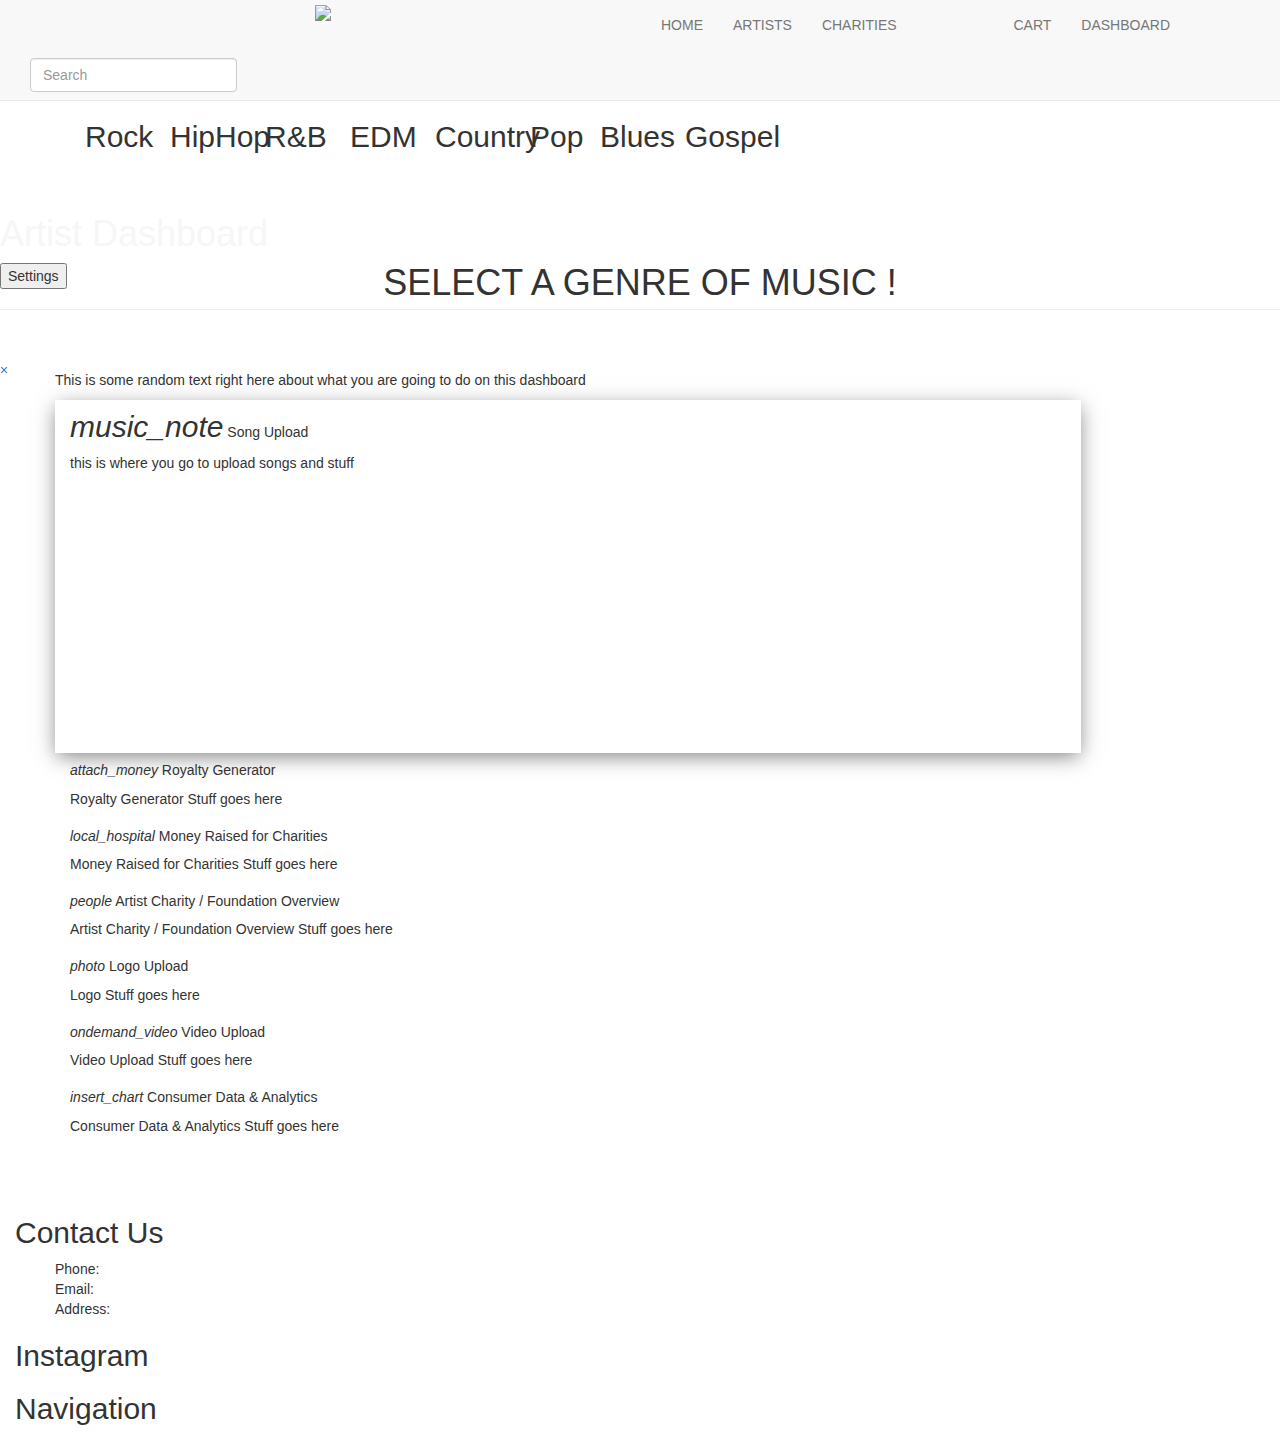
==== artistpage.html @ 1efa1e02 "Add files via upload" ====
<!doctype html>
<html lang="en">
<head>
  <meta charset="utf-8">
  <title>Artists</title>
  <base href="/">

  <meta name="viewport" content="width=device-width, initial-scale=1">
  <!-- Latest compiled and minified CSS -->
<link rel="stylesheet" href="https://maxcdn.bootstrapcdn.com/bootstrap/3.3.7/css/bootstrap.min.css">
<link href="https://fonts.googleapis.com/css?family=Marcellus+SC|Allan|Share+Tech+Mono" rel="stylesheet">
<link href="https://fonts.googleapis.com/css?family=Droid+Sans" rel="stylesheet">
<!-- Animate.css -->
<link rel="stylesheet" href="https://cdnjs.cloudflare.com/ajax/libs/animate.css/3.5.2/animate.min.css" />
<!-- HOVER -->
<link rel="stylesheet" href="https://cdnjs.cloudflare.com/ajax/libs/hover.css/2.1.1/css/hover-min.css" />
<!-- wow -->
<script src="https://cdnjs.cloudflare.com/ajax/libs/wow/1.1.2/wow.min.js"></script>
<link rel="stylesheet" type="text/css" href="/home/attora/Websites/New GL/Artistpage.css">
<script type="text/javascript" src="/home/attora/Websites/New GL/artistnav.js"></script>

</head>
<body>
  <!-- Nav -->
  <nav class="navbar navbar-default navbar-fixed-top">
    <div class="container-fluid">
      <div class="navbar-header" style="margin-left: 300px;">
        <a class="navbar-brand" href="file:///home/attora/Websites/New%20GL/index.html"><img src="http://i.imgur.com/p2IBRJQ.png?1" class="animated slideInLeft" style="margin-top: -10px; "></a>
      </div>
      <ul class="nav navbar-nav" style="margin-left: 300px;">
        <li class="two hvr-underline-reveal"><a class="navtext" href="/home/attora/Websites/New%20GL/index.html">HOME</a></li>
        <li class="two hvr-underline-reveal"><a class="navtext" href="/home/attora/Websites/New GL/artistpage.html">ARTISTS</a></li>
        <li class="two hvr-underline-reveal"><a class="navtext" href="#">CHARITIES</a></li>
      </ul>
      <ul class="nav navbar-nav navbar-right" style="margin-right: 80px;">
        <li><i class="fa fa-shopping-cart fa-lg" style="color: white; margin-top: 16px; margin-right: -8px;"></i></li>
        <li class="hvr-underline-reveal"><a class="navtext cart"href="#">CART</a></li>
        <li class="hvr-underline-reveal"><a class="navtext dashboard" href="#">DASHBOARD</a></li>
      </ul>
      <form class="navbar-form navbar-left">
        <div class="form-group">
          <input type="text" class="form-control" placeholder="Search">
        </div>
      </form>
    </div>
  </nav>
<!-- End Nav -->


<div class="container" style="width: 100%; margin-top: 100px;">
  <div class="row artistnav">
    <div class="container" style="margin: 0 auto;">
    <div class="col-md-1 col-xs-4 genre rock" routerLink="/rockdisplay">
      <h2>Rock</h2>
    </div>
    <div class="col-md-1 col-xs-4 genre hiphop" style="margin-left: -10px;" routerLink="/hiphopdisplay">
      <h2>HipHop</h2>
    </div>
    <div class="col-md-1 col-xs-4 genre rb" routerLink="/rbdisplay">
      <h2>R&B</h2>
    </div>
    <div class="col-md-1 col-xs-4 genre edm" style="margin-left: -10px; margin-right: -10px;" routerLink="/edmdisplay">
      <h2 >EDM</h2>
    </div>
    <div class="col-md-1 col-xs-4 genre country" routerLink="/countrydisplay">
      <h2>Country</h2>
    </div>
    <div class="col-md-1 col-xs-4 genre pop" routerLink="/countrydisplay">
      <h2>Pop</h2>
    </div>
    <div class="col-md-1 col-xs-4 genre blues" style="margin-left: -25px; margin-right: -10px;" routerLink="/countrydisplay">
      <h2>Blues</h2>
    </div>
    <div class="col-md-1 col-xs-4 genre gospel" routerLink="/countrydisplay">
      <h2>Gospel</h2>

    </div>
  </div>
  </div>
</div>

<h1 style="margin-top: 100px; text-align: center;">SELECT A GENRE OF MUSIC !</h1>


<!-- ArtistDash -->
  <div id="myArtistDash" class="artistdash">
    <h1 class="aDashHeader"style="margin-top: -99px; color: rgba(245,245,245,0.9);"> Artist Dashboard </h1>
      <button class="aDashSettings">Settings</button>
    <hr>
    <a href="javascript:void(0)" style="position: fixed; margin-top: 2.3%;" class="closebtn">&times;</a>

      <div class="container" style="margin-top: 60px;">
        <div class="row" style="width: 90%;">
          <p class="aDashCopy"> This is some random text right here about what you are going to do on this dashboard </p>
          <div class="col-xs-12 songupload" style="box-shadow: 0 5px 20px -2px rgba(0,0,0,0.5);">
            <h5><i class="material-icons" style="font-size: 30px; margin-bottom: -3px;">music_note</i> Song Upload </h5>
            <div class="songuploadSection" style="height: 300px;">
              <p> this is where you go to upload songs and stuff </p>
            </div>
          </div>
        </div>

        <div class="row" style="width: 90%;">
          <div class="col-xs-12 royalties" style="width: 25%;">
            <h5><i class="material-icons">attach_money</i> Royalty Generator </h5>
            <div class="royaltiesSection">
              <p> Royalty Generator Stuff goes here </p>
            </div>
          </div>
        </div>

        <div class="row" style="width: 90%;">
          <div class="col-xs-12 charityMoney">
            <h5><i class="material-icons">local_hospital</i> Money Raised for Charities </h5>
            <div class="charityMoneySection">
              <p> Money Raised for Charities Stuff goes here </p>
            </div>
          </div>
        </div>

        <div class="row" style="width: 90%;">
          <div class="col-xs-12 artistCharity" style="width: 40%;">
            <h5><i class="material-icons">people</i> Artist Charity / Foundation Overview </h5>
            <div class="artistCharitySection">
              <p> Artist Charity / Foundation Overview Stuff goes here </p>
            </div>
          </div>
        </div>


        <div class="row" style="width: 90%;">
          <div class="col-xs-12 logoUpload">
            <h5><i class="material-icons">photo</i> Logo Upload </h5>
            <div class="logoUploadSection">
              <p> Logo Stuff goes here </p>
            </div>
          </div>
        </div>


        <div class="row" style="width: 90%;">
          <div class="col-xs-12 videoUpload">
            <h5><i class="material-icons">ondemand_video</i> Video Upload </h5>
            <div class="videoUploadSection">
              <p> Video Upload Stuff goes here </p>
            </div>
          </div>
        </div>

        <div class="row" style="width: 90%; margin-bottom: 50px;">
          <div class="col-xs-12 consumerData">
            <h5><i class="material-icons">insert_chart</i> Consumer Data & Analytics</h5>
            <div class="consumerDataSection">
              <p> Consumer Data & Analytics Stuff goes here </p>
            </div>
          </div>
        </div>

      </div>
    </div>
<!-- end ArtistDash -->



<!-- FOOTER -->
  <div class="container-fluid footer">
    <div class="w3-row">
      <div class="w3-col s4">
        <h2>Contact Us</h2>
        <ul style="list-style:none;">
          <li> Phone: </li>
          <li> Email: </li>
          <li> Address: </li>
        </ul>
      </div>
      <div class="w3-col s4">
        <h2> Instagram</h2>

      </div>
        <div class="w3-col s4">
        <h2> Navigation</h2>


      </div>
    </div>
  </div>
<!-- FOOTER -->


</body>
</html>
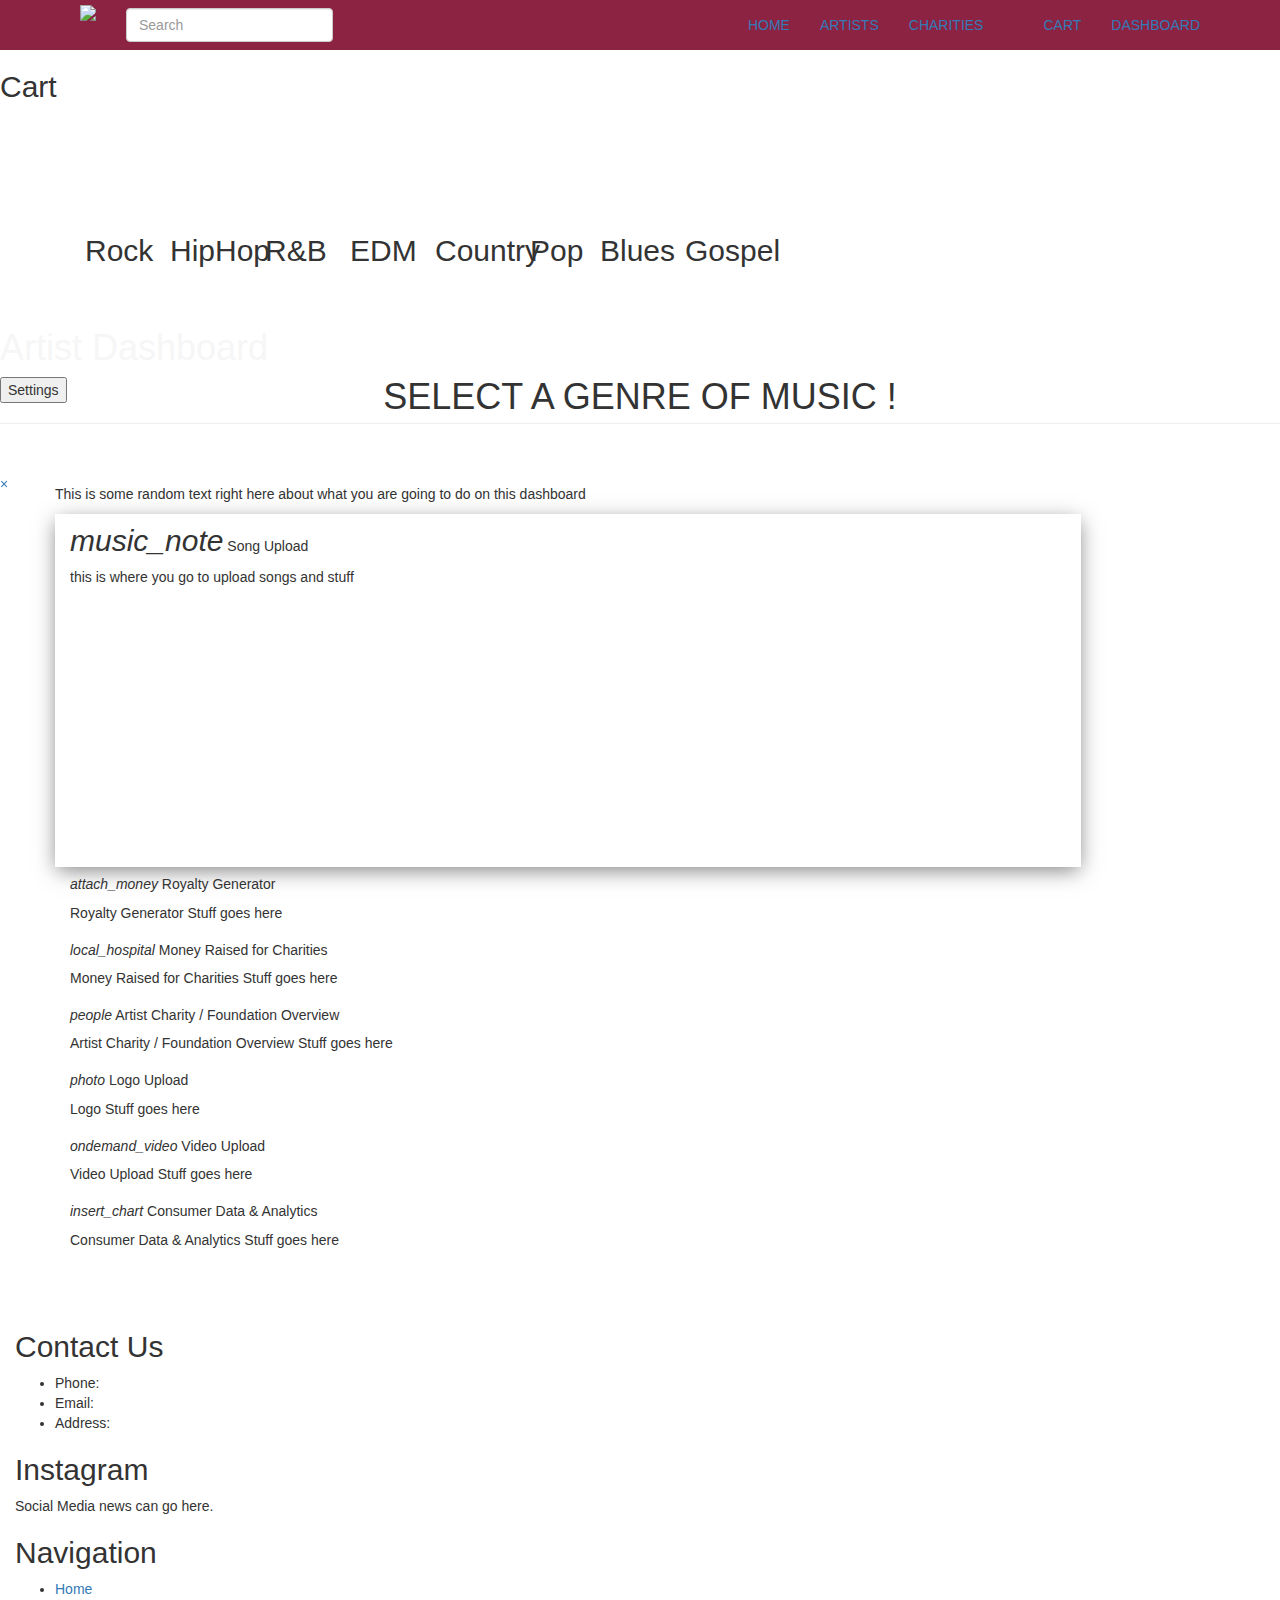
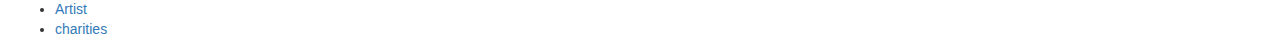
==== commit 88c75bef: "Add files via upload" ====
--- a/artistpage.html
+++ b/artistpage.html
@@ -16,35 +16,63 @@
 <link rel="stylesheet" href="https://cdnjs.cloudflare.com/ajax/libs/hover.css/2.1.1/css/hover-min.css" />
 <!-- wow -->
 <script src="https://cdnjs.cloudflare.com/ajax/libs/wow/1.1.2/wow.min.js"></script>
-<link rel="stylesheet" type="text/css" href="/home/attora/Websites/New GL/Artistpage.css">
+<link rel="stylesheet" type="text/css" href="/home/attora/Websites/New GL/css/Artistpage.css">
 <script type="text/javascript" src="/home/attora/Websites/New GL/artistnav.js"></script>
 
 </head>
 <body>
-  <!-- Nav -->
-  <nav class="navbar navbar-default navbar-fixed-top">
-    <div class="container-fluid">
-      <div class="navbar-header" style="margin-left: 300px;">
-        <a class="navbar-brand" href="file:///home/attora/Websites/New%20GL/index.html"><img src="http://i.imgur.com/p2IBRJQ.png?1" class="animated slideInLeft" style="margin-top: -10px; "></a>
-      </div>
-      <ul class="nav navbar-nav" style="margin-left: 300px;">
-        <li class="two hvr-underline-reveal"><a class="navtext" href="/home/attora/Websites/New%20GL/index.html">HOME</a></li>
-        <li class="two hvr-underline-reveal"><a class="navtext" href="/home/attora/Websites/New GL/artistpage.html">ARTISTS</a></li>
-        <li class="two hvr-underline-reveal"><a class="navtext" href="#">CHARITIES</a></li>
-      </ul>
-      <ul class="nav navbar-nav navbar-right" style="margin-right: 80px;">
-        <li><i class="fa fa-shopping-cart fa-lg" style="color: white; margin-top: 16px; margin-right: -8px;"></i></li>
-        <li class="hvr-underline-reveal"><a class="navtext cart"href="#">CART</a></li>
-        <li class="hvr-underline-reveal"><a class="navtext dashboard" href="#">DASHBOARD</a></li>
-      </ul>
-      <form class="navbar-form navbar-left">
-        <div class="form-group">
-          <input type="text" class="form-control" placeholder="Search">
-        </div>
-      </form>
-    </div>
-  </nav>
-<!-- End Nav -->
+  <div class="container-fluid"   style="background-color: rgba(129,11,45,0.9);">
+    <class="navbar navbar-default navbar-fixed-top">
+        <div class="navbar-header" style="margin-left: 50px;">
+          <a class="navbar-brand" href="/home/attora/Websites/New%20GL/index.html"><img src="http://i.imgur.com/p2IBRJQ.png?1" class="animated slideInLeft" style="margin-top: -10px; "></a>
+        </div>
+        <ul class="nav navbar-nav navbar-right" style="margin-right: 50px;">
+          <li class="hvr-underline-reveal"><a class="navtext cart">CART</a></li>
+          <li class="hvr-underline-reveal"><a class="navtext dashboard">DASHBOARD</a></li>
+        </ul>
+
+        <ul class="nav navbar-nav navbar-right" style="margin-right: 30px;">
+          <li class="two hvr-underline-reveal"><a class="navtext" href="/home/attora/Websites/New%20GL/index.html">HOME</a></li>
+          <li class="two hvr-underline-reveal"><a class="navtext" href="/home/attora/Websites/New GL/artistpage.html">ARTISTS</a></li>
+          <li class="two hvr-underline-reveal"><a class="navtext" href="#">CHARITIES</a></li>
+        </ul>
+        <form class="navbar-form navbar-left">
+          <div class="form-group">
+            <input type="text" class="form-control" placeholder="Search">
+          </div>
+        </form>
+      </div>
+  <!-- End Nav -->
+
+  <!-- Social -->
+    <div class="container socialmedia">
+      <div class=" facebook slideleft">
+        <i class="fa fa-facebook fa-2x"></i>
+      </div>
+      <div class=" instagram slideleft">
+        <i class="fa fa-instagram fa-2x"></i>
+      </div>
+      <div class=" twitter slideleft">
+        <i class="fa fa-twitter fa-2x"></i>
+      </div>
+    </div>
+    <!-- end social -->
+
+  <!-- cart -->
+    <div id="myCartDash" class="cartdash">
+      <h2 class="cartHeader"> Cart </h2>
+      <a href="javascript:void(0)" style="position: fixed; margin-top: 2.3%;" class="closebtn"></a>
+        <div class="container cartWrapper">
+          <div class="row">
+
+            <div class="cartItem col-md-6">
+            </div>
+            <div class="cartItem col-md-6">
+            </div>
+          </div>
+        </div>
+    </div>
+  <!-- end cart -->
 
 
 <div class="container" style="width: 100%; margin-top: 100px;">
@@ -163,27 +191,31 @@
 
 
 <!-- FOOTER -->
-  <div class="container-fluid footer">
-    <div class="w3-row">
+<div class="container-fluid footer">
+  <div class="w3-row">
+    <div class="w3-col s4">
+      <h2>Contact Us</h2>
+      <ul>
+        <li> Phone: </li>
+        <li> Email: </li>
+        <li> Address: </li>
+      </ul>
+    </div>
+    <div class="w3-col s4">
+      <h2> Instagram</h2>
+        <p> Social Media news can go here.</p>
+    </div>
       <div class="w3-col s4">
-        <h2>Contact Us</h2>
-        <ul style="list-style:none;">
-          <li> Phone: </li>
-          <li> Email: </li>
-          <li> Address: </li>
-        </ul>
-      </div>
-      <div class="w3-col s4">
-        <h2> Instagram</h2>
-
-      </div>
-        <div class="w3-col s4">
-        <h2> Navigation</h2>
-
-
-      </div>
+      <h2> Navigation</h2>
+      <ul>
+        <li><a href="/home/attora/Websites/New GL/index.html">Home</a></li>
+        <li><a href="/home/attora/Websites/New GL/artistshomepage/artistshomepage.component.html">Artist</a></li>
+        <li><a href="#">charities</a></li>
+
+
     </div>
   </div>
+</div>
 <!-- FOOTER -->
 
 
